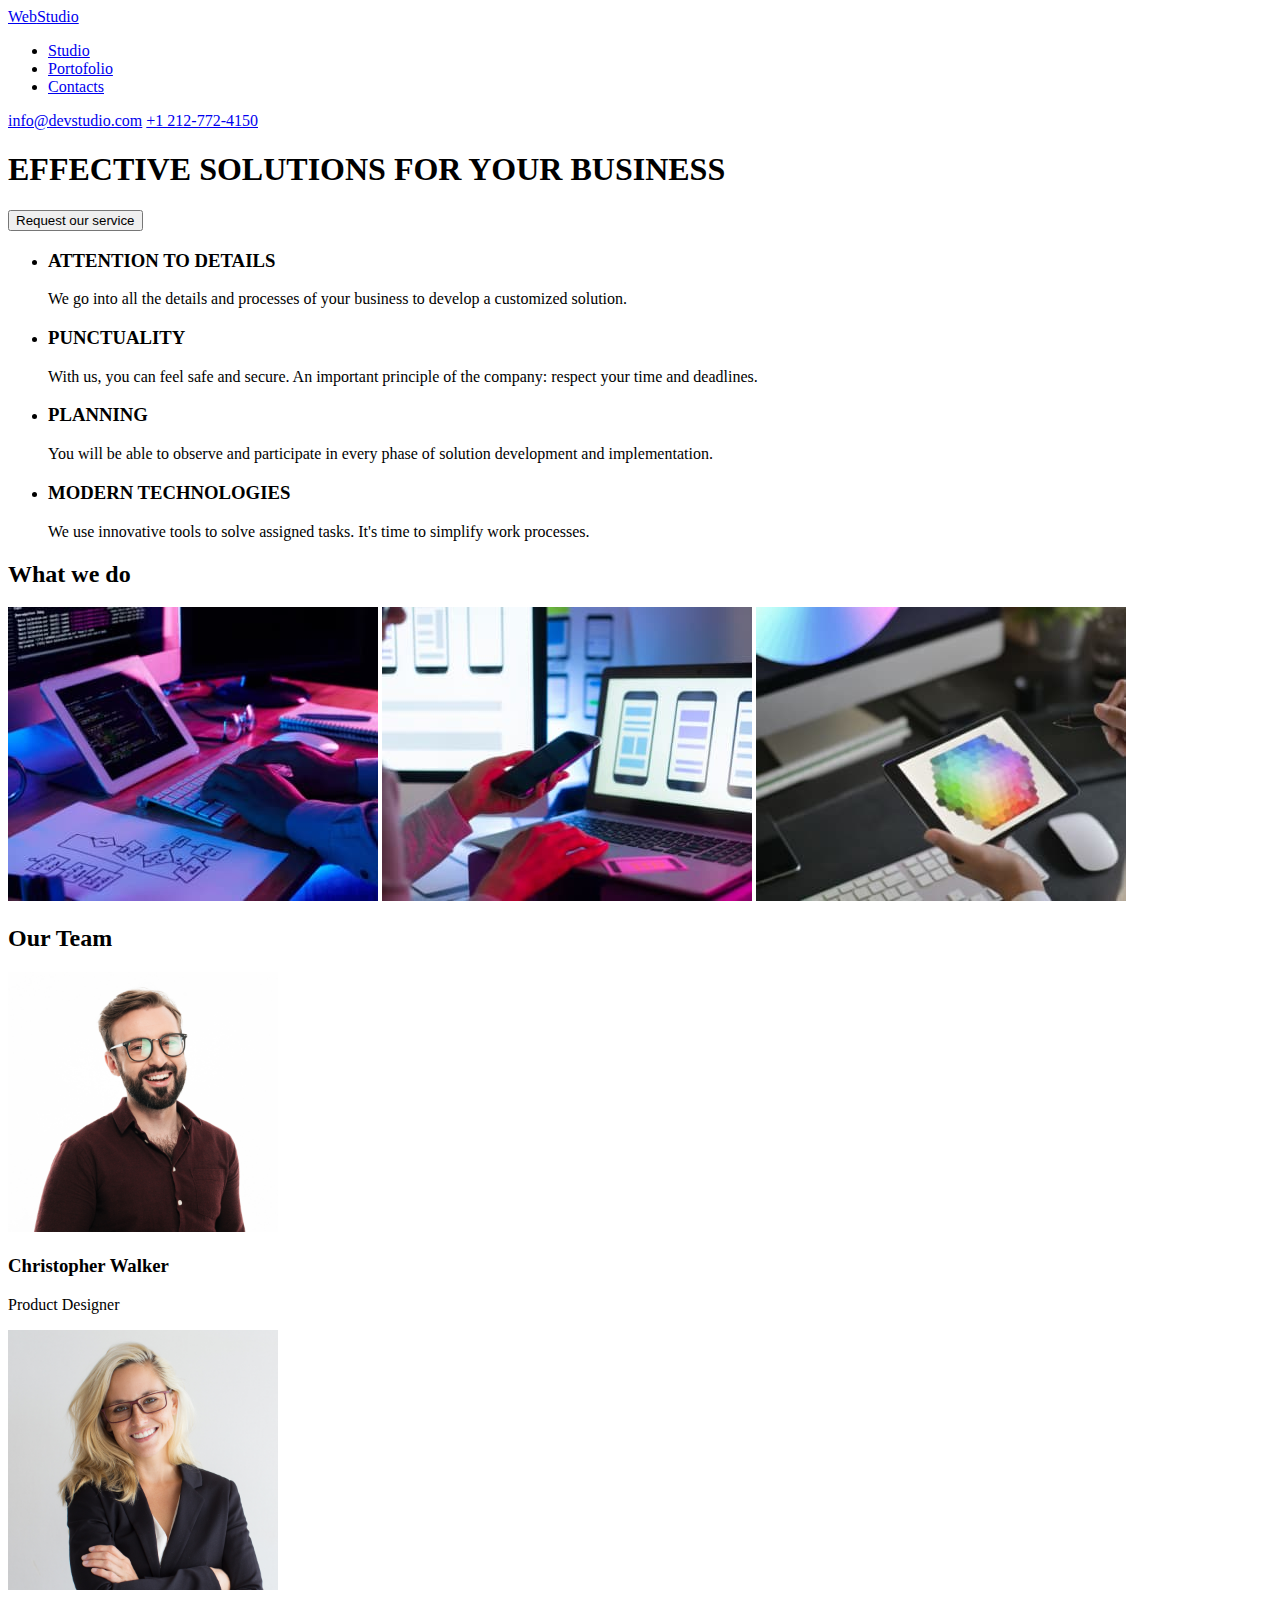
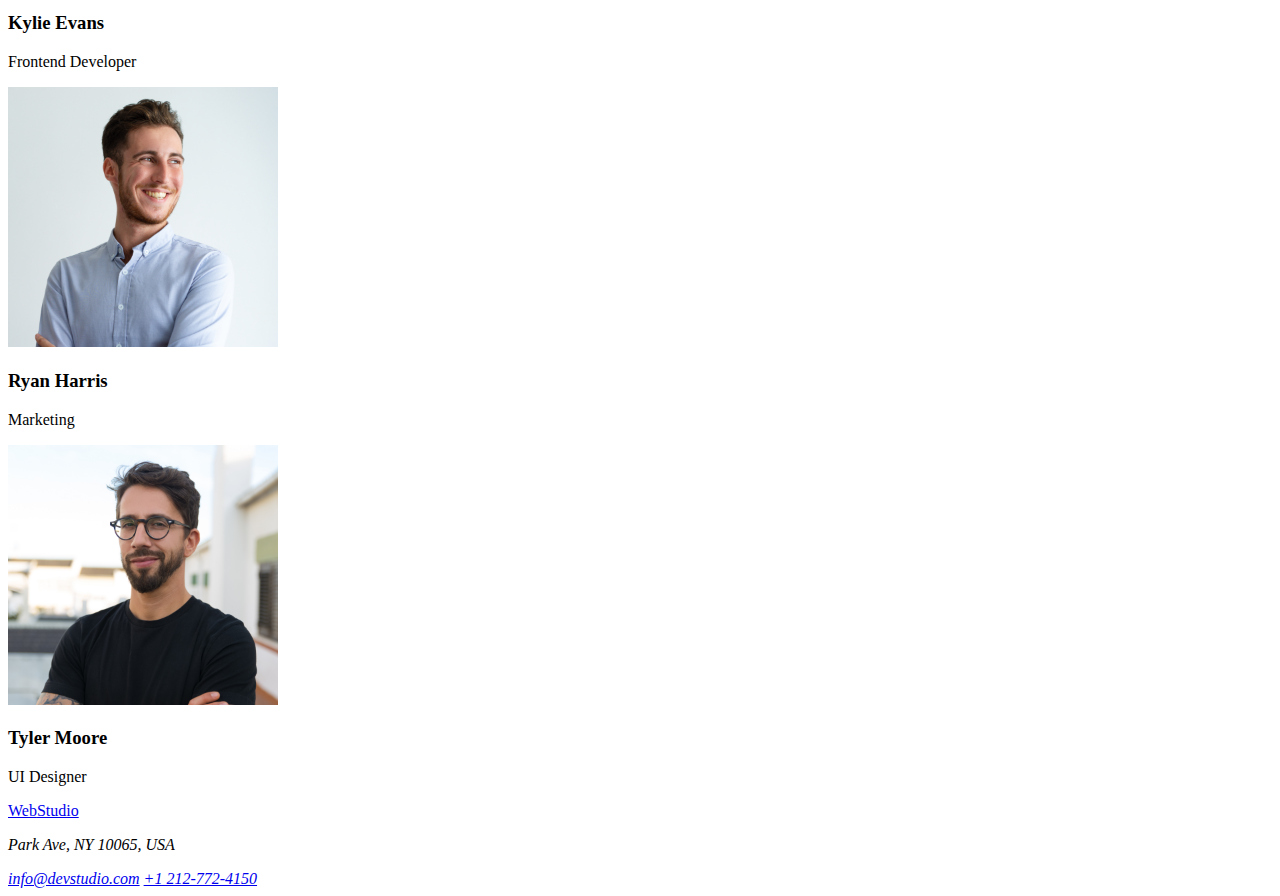
==== index.html @ 79879fb2 "homework1" ====
<!DOCTYPE html>
<html lang="en">
  <head>
    <meta charset="UTF-8" />
    <meta http-equiv="X-UA-Compatible" content="IE=edge" />
    <meta name="viewport" content="width=device-width, initial-scale=1.0" />
    <title>WebStudio</title>
  </head>

  <body>
    <header>
      <a href="index.html"><span>Web</span><span>Studio</span></a>
      <nav>
        <ul>
          <li><a href="studio.html">Studio</a></li>
          <li><a href="portofolio.html">Portofolio</a></li>
          <li><a href="pontacts.html">Contacts</a></li>
        </ul>
      </nav>
      <a href="mailto:info@devstudio.com">info@devstudio.com</a>
      <a href="tel:+12127724150">+1 212-772-4150</a>
    </header>

    <main>
      <section>
        <h1>EFFECTIVE SOLUTIONS FOR YOUR BUSINESS</h1>
        <button>Request our service</button>
      </section>

      <section>
        <ul>
          <li>
            <h3>ATTENTION TO DETAILS</h3>
            <p>
              We go into all the details and processes of your business to
              develop a customized solution.
            </p>
          </li>
          <li>
            <h3>PUNCTUALITY</h3>
            <p>
              With us, you can feel safe and secure. An important principle of
              the company: respect your time and deadlines.
            </p>
          </li>
          <li>
            <h3>PLANNING</h3>
            <p>
              You will be able to observe and participate in every phase of
              solution development and implementation.
            </p>
          </li>
          <li>
            <h3>MODERN TECHNOLOGIES</h3>
            <p>
              We use innovative tools to solve assigned tasks. It's time to
              simplify work processes.
            </p>
          </li>
        </ul>
      </section>

      <section>
        <h2>What we do</h2>
        <img
          src="./images/box_1.jpg"
          alt="typing on keyboard while being in the office"
          width="370"
          height="294"
        />
        <img
          src="./images/box_2.jpg"
          alt="checking the phone while in front of the laptop"
          width="370"
          height="294"
        />
        <img
          src="./images/box_3.jpg"
          alt="graphic a RGB hexagon using a graphic tablet"
          width="370"
          height="294"
        />
      </section>

      <section>
        <h2>Our Team</h2>
        <div>
          <img
            src="./images/christopher_walker.png"
            alt="portrait of christopher walker"
            width="270"
            height="260"
          />
          <h3>Christopher Walker</h3>
          <p>Product Designer</p>
        </div>
        <div>
          <img
            src="./images/kylie_evans.png"
            alt="portrait of kylie evans"
            width="270"
            height="260"
          />
          <h3>Kylie Evans</h3>
          <p>Frontend Developer</p>
        </div>
        <div>
          <img
            src="./images/ryan_harris.png"
            alt="portrait of ryan harris"
            width="270"
            height="260"
          />
          <h3>Ryan Harris</h3>
          <p>Marketing</p>
        </div>
        <div>
          <img
            src="./images/tyler_moore.png"
            alt="portrait of tyler moore"
            width="270"
            height="260"
          />
          <h3>Tyler Moore</h3>
          <p>UI Designer</p>
        </div>
      </section>
    </main>
    <footer>
      <a href="index.html"><span>Web</span><span>Studio</span></a>
      <address>
        <p>Park Ave, NY 10065, USA</p>
        <a href="mailto:info@devstudio.com">info@devstudio.com</a>
        <a href="tel:+12127724150">+1 212-772-4150</a>
      </address>
    </footer>
  </body>
</html>
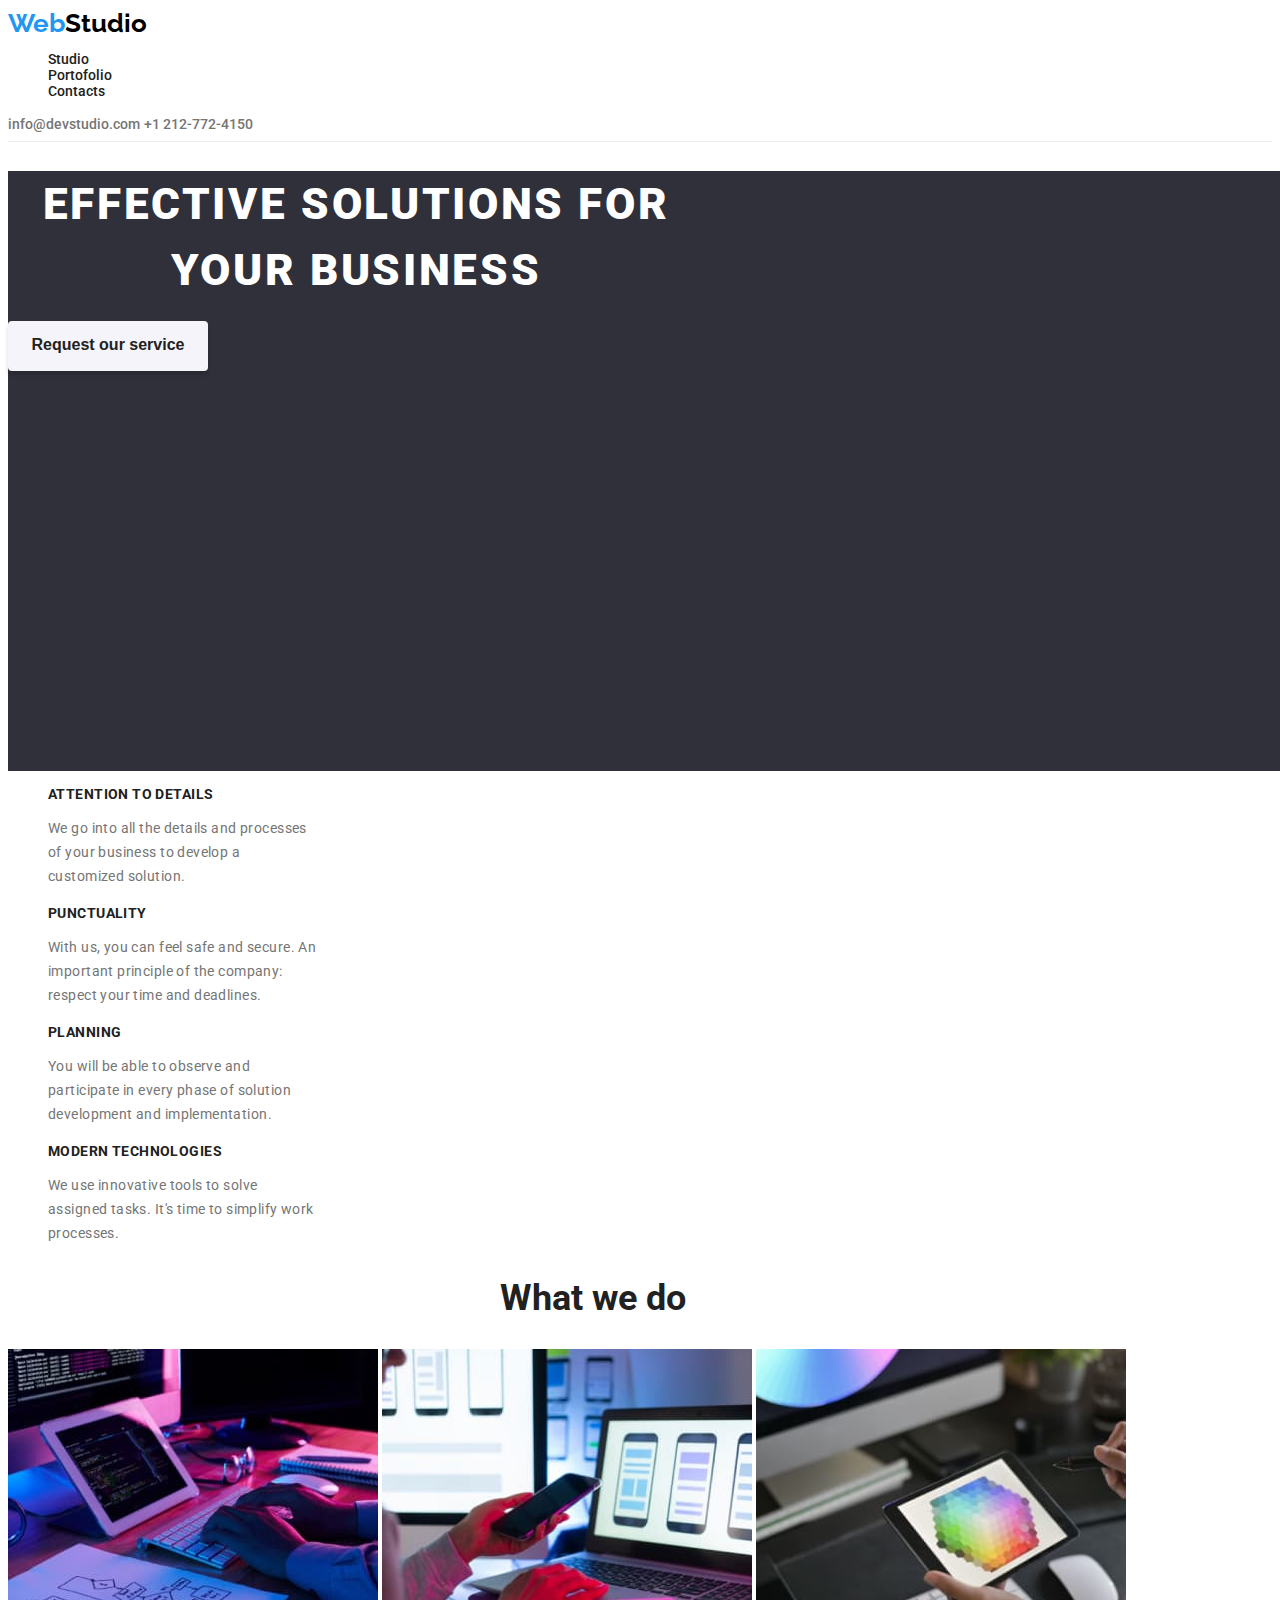
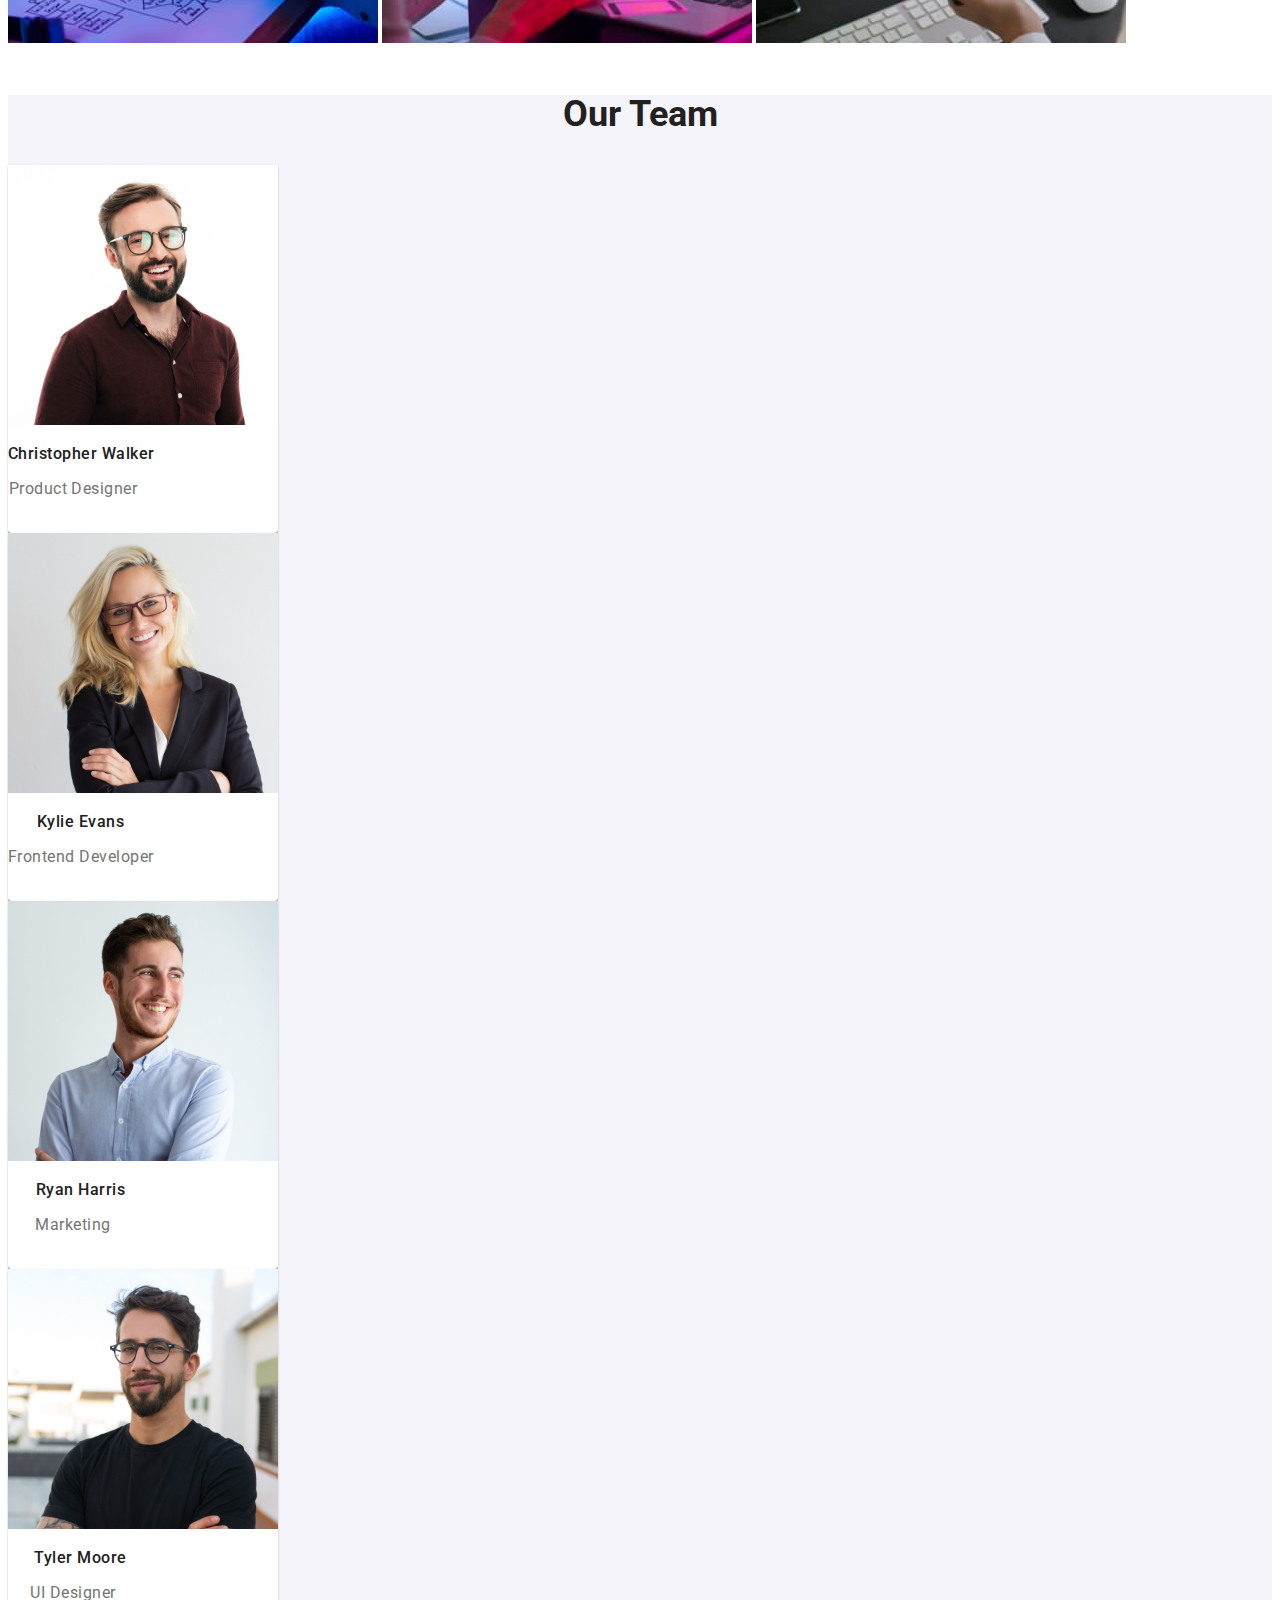
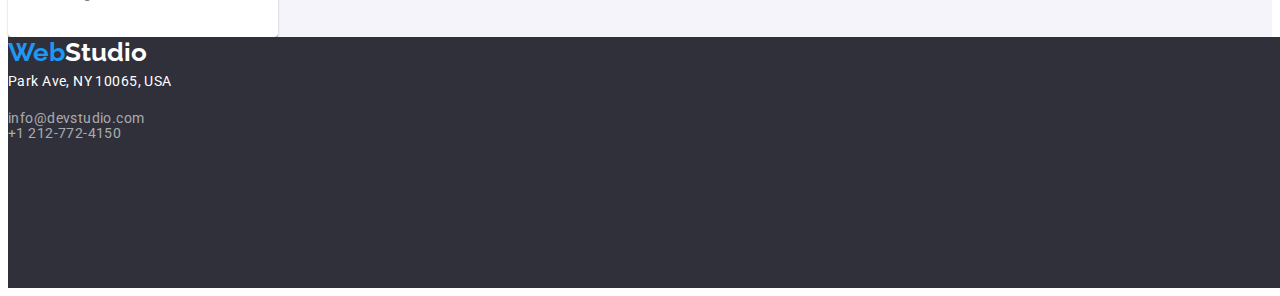
==== commit 6f27ce43: "css styles" ====
--- a/index.html
+++ b/index.html
@@ -5,54 +5,75 @@
     <meta http-equiv="X-UA-Compatible" content="IE=edge" />
     <meta name="viewport" content="width=device-width, initial-scale=1.0" />
     <title>WebStudio</title>
+    <link rel="stylesheet" href="" />
+    <link rel="stylesheet" href="./css/styles.css" />
+    <link rel="preconnect" href="https://fonts.googleapis.com" />
+    <link rel="preconnect" href="https://fonts.gstatic.com" crossorigin />
+    <link
+      href="https://fonts.googleapis.com/css2?family=Montserrat:wght@400;700&family=Poppins:ital,wght@0,100;0,200;0,300;0,400;0,500;0,600;0,700;0,800;0,900;1,100;1,200;1,300;1,400;1,500;1,600;1,700;1,800;1,900&family=Raleway:wght@700&family=Rubik:wght@900&display=swap"
+      rel="stylesheet"
+    />
+    <link rel="preconnect" href="https://fonts.googleapis.com" />
+    <link rel="preconnect" href="https://fonts.gstatic.com" crossorigin />
+    <link
+      href="https://fonts.googleapis.com/css2?family=Montserrat:wght@400;700&family=Poppins:ital,wght@0,100;0,200;0,300;0,400;0,500;0,600;0,700;0,800;0,900;1,100;1,200;1,300;1,400;1,500;1,600;1,700;1,800;1,900&family=Raleway:wght@700&family=Roboto:wght@400;500;700;900&family=Rubik:wght@900&display=swap"
+      rel="stylesheet"
+    />
   </head>
 
   <body>
-    <header>
-      <a href="index.html"><span>Web</span><span>Studio</span></a>
-      <nav>
-        <ul>
-          <li><a href="studio.html">Studio</a></li>
-          <li><a href="portofolio.html">Portofolio</a></li>
-          <li><a href="pontacts.html">Contacts</a></li>
+    <header class="nav-section">
+      <a href="index.html" class="logo"
+        >Web<span class="secondary-word-header">Studio</span></a
+      >
+      <nav class="navigation-bar">
+        <ul class="link">
+          <li><a class="link" href="index.html">Studio</a></li>
+          <li>
+            <a class="link" href="portofolio.html">Portofolio</a>
+          </li>
+          <li><a class="link" href="contacts.html">Contacts</a></li>
         </ul>
       </nav>
-      <a href="mailto:info@devstudio.com">info@devstudio.com</a>
-      <a href="tel:+12127724150">+1 212-772-4150</a>
+      <a href="mailto:info@devstudio.com" class="link contact"
+        >info@devstudio.com</a
+      >
+      <a href="tel:+12127724150" class="link contact">+1 212-772-4150</a>
+      <hr class="horizontal-line" />
     </header>
 
     <main>
-      <section>
-        <h1>EFFECTIVE SOLUTIONS FOR YOUR BUSINESS</h1>
-        <button>Request our service</button>
+      <section class="hero-page">
+        <h1 class="main-title">EFFECTIVE SOLUTIONS FOR YOUR BUSINESS</h1>
+        <button class="btn-service">Request our service</button>
       </section>
 
-      <section>
+      <section class="secondary-section">
         <ul>
-          <li>
-            <h3>ATTENTION TO DETAILS</h3>
-            <p>
+          <li class="mission-card">
+            <h3 class="mission-title">ATTENTION TO DETAILS</h3>
+            <p class="mission">
               We go into all the details and processes of your business to
               develop a customized solution.
             </p>
           </li>
-          <li>
-            <h3>PUNCTUALITY</h3>
-            <p>
+          <li class="mission-card">
+            <h3 class="mission-title">PUNCTUALITY</h3>
+            <p class="mission">
               With us, you can feel safe and secure. An important principle of
               the company: respect your time and deadlines.
             </p>
           </li>
-          <li>
-            <h3>PLANNING</h3>
-            <p>
+          <li class="mission-card">
+            <h3 class="mission-title">PLANNING</h3>
+            <p class="mission">
               You will be able to observe and participate in every phase of
               solution development and implementation.
             </p>
           </li>
-          <li>
-            <h3>MODERN TECHNOLOGIES</h3>
-            <p>
+          <li class="mission-card">
+            <h3 class="mission-title">MODERN TECHNOLOGIES</h3>
+            <p class="mission">
               We use innovative tools to solve assigned tasks. It's time to
               simplify work processes.
             </p>
@@ -60,8 +81,8 @@
         </ul>
       </section>
 
-      <section>
-        <h2>What we do</h2>
+      <section class="what-we-do">
+        <h2 class="secondary-title">What we do</h2>
         <img
           src="./images/box_1.jpg"
           alt="typing on keyboard while being in the office"
@@ -82,56 +103,61 @@
         />
       </section>
 
-      <section>
-        <h2>Our Team</h2>
-        <div>
+      <section class="team">
+        <h2 class="secondary-title">Our Team</h2>
+        <div class="card">
           <img
             src="./images/christopher_walker.png"
             alt="portrait of christopher walker"
             width="270"
             height="260"
           />
-          <h3>Christopher Walker</h3>
-          <p>Product Designer</p>
+          <h3 class="member-name">Christopher Walker</h3>
+          <p class="job-title">Product Designer</p>
         </div>
-        <div>
+        <div class="card">
           <img
             src="./images/kylie_evans.png"
             alt="portrait of kylie evans"
             width="270"
             height="260"
           />
-          <h3>Kylie Evans</h3>
-          <p>Frontend Developer</p>
+          <h3 class="member-name">Kylie Evans</h3>
+          <p class="job-title">Frontend Developer</p>
         </div>
-        <div>
+        <div class="card">
           <img
             src="./images/ryan_harris.png"
             alt="portrait of ryan harris"
             width="270"
             height="260"
           />
-          <h3>Ryan Harris</h3>
-          <p>Marketing</p>
+          <h3 class="member-name">Ryan Harris</h3>
+          <p class="job-title">Marketing</p>
         </div>
-        <div>
+        <div class="card">
           <img
             src="./images/tyler_moore.png"
             alt="portrait of tyler moore"
             width="270"
             height="260"
           />
-          <h3>Tyler Moore</h3>
-          <p>UI Designer</p>
+          <h3 class="member-name">Tyler Moore</h3>
+          <p class="job-title">UI Designer</p>
         </div>
       </section>
     </main>
-    <footer>
-      <a href="index.html"><span>Web</span><span>Studio</span></a>
+    <footer class="contact-details">
+      <a class="logo" href="index.html"
+        ><span class="primary-word">Web</span
+        ><span class="secondary-word-footer">Studio</span></a
+      >
       <address>
-        <p>Park Ave, NY 10065, USA</p>
-        <a href="mailto:info@devstudio.com">info@devstudio.com</a>
-        <a href="tel:+12127724150">+1 212-772-4150</a>
+        <p class="business-address">Park Ave, NY 10065, USA</p>
+        <a href="mailto:info@devstudio.com" class="footer-links"
+          >info@devstudio.com</a
+        >
+        <a href="tel:+12127724150" class="footer-links">+1 212-772-4150</a>
       </address>
     </footer>
   </body>
--- a/css/styles.css
+++ b/css/styles.css
@@ -0,0 +1,274 @@
+body {
+  color: var(--main-text-color);
+  font-family: "Roboto", sans-serif;
+  background-color: #ffffff;
+}
+:root {
+  --focus-color: #2196f3;
+  --btn-noactive: #f5f4fa;
+  --btn-cursor: pointer;
+  --secondary-titles-color: #212121;
+  --main-text-color: #757575;
+}
+/*/ MAIN CSS (HEADER AND FOOTER)/*/
+/*/ Header section /*/
+/*/ Logo/*/
+
+.logo {
+  font-family: "Raleway";
+  font-style: normal;
+  font-weight: 700;
+  font-size: 26px;
+  text-decoration: none;
+  color: var(--focus-color);
+  width: 145px;
+  height: 31px;
+}
+.logo .secondary-word-header {
+  color: #000000;
+}
+.secondary-word-footer {
+  color: #ffffff;
+}
+
+/*/ Navigation bar /*/
+
+.link,
+.link:visited {
+  color: var(--secondary-titles-color);
+  list-style-type: none;
+  text-decoration: none;
+  font-style: normal;
+  font-weight: 500;
+  font-size: 14px;
+  line-height: 1.14;
+}
+
+.link:focus,
+.link:hover {
+  color: var(--focus-color);
+  cursor: var(--btn-cursor);
+}
+.contact {
+  color: var(--main-text-color);
+}
+
+/*/ Lines /*/
+.horizontal-line {
+  height: 1px;
+  background-color: #ececec;
+  border: none;
+}
+
+/*/ footer /*/
+.contact-details {
+  background-color: #2f303a;
+  width: 1600px;
+  height: 251px;
+}
+
+.contact-details .business-address {
+  color: #ffffff;
+  font-style: normal;
+  font-weight: 400;
+  font-size: 14px;
+  line-height: 1.1px;
+  letter-spacing: 0.03em;
+  width: 207px;
+  height: 16px;
+}
+.footer-links {
+  font-style: normal;
+  font-weight: 400;
+  font-size: 14px;
+  line-height: 1.1;
+  letter-spacing: 0.03em;
+  color: #ffffff99;
+  display: block;
+  text-decoration: none;
+}
+
+/*/CSS FOR MAIN CONTENT/*/
+
+/*/ hero page /*/
+.hero-page {
+  background-color: #2f303a;
+  width: 1600px;
+  height: 600px;
+}
+.main-title {
+  color: #ffffff;
+  font-style: normal;
+  font-weight: 900;
+  font-size: 44px;
+  line-height: 1.5;
+  text-transform: uppercase;
+  text-align: center;
+  letter-spacing: 0.06em;
+  width: 696px;
+  height: 120px;
+}
+
+.btn-service,
+.btn-service:visited {
+  background-color: var(--btn-noactive);
+  color: #212121;
+  font-style: normal;
+  font-weight: 700;
+  font-size: 16px;
+  line-height: 1.8;
+  border: none;
+  width: 200px;
+  height: 50px;
+  box-shadow: 0px 4px 4px rgba(0, 0, 0, 0.15);
+  border-radius: 4px;
+  text-align: center;
+}
+
+.btn-service:focus,
+.btn-service:hover {
+  cursor: var(--btn-cursor);
+  box-shadow: 0px 4px 4px rgba(0, 0, 0, 0.15);
+  border-radius: 4px;
+  background-color: var(--focus-color);
+  color: #ffffff;
+}
+
+/*/ about /*/
+
+.mission-card {
+  list-style-type: none;
+}
+.mission-title {
+  color: var(--secondary-titles-color);
+  font-style: normal;
+  font-weight: 700;
+  font-size: 14px;
+  line-height: 1.1;
+  letter-spacing: 0.03em;
+  text-transform: uppercase;
+  width: 270px;
+  height: 16px;
+}
+
+.secondary-section .mission {
+  font-style: normal;
+  font-weight: 400;
+  font-size: 14px;
+  line-height: 1.7;
+  letter-spacing: 0.03em;
+  width: 270px;
+  height: 75px;
+}
+
+/*/ what we do section /*/
+.what-we-do {
+  width: 1170px;
+  height: 386px;
+}
+
+.secondary-title {
+  color: var(--secondary-titles-color);
+  font-style: normal;
+  font-weight: 700;
+  font-size: 36px;
+  line-height: 1.1;
+  text-align: center;
+}
+
+/*/ Our team section /*/
+/*/ TODO add class="team" width and high so the title will align to center -> after in line cards arrangement /*/
+.team {
+  background-color: var(--btn-noactive);
+}
+.card {
+  background-color: #ffffff;
+  box-shadow: 0px 1px 3px rgba(0, 0, 0, 0.12), 0px 1px 1px rgba(0, 0, 0, 0.14),
+    0px 2px 1px rgba(0, 0, 0, 0.2);
+  border-radius: 0px 0px 4px 4px;
+  width: 270px;
+  height: 368px;
+}
+
+.member-name {
+  color: var(--secondary-titles-color);
+  font-style: normal;
+  font-weight: 500;
+  font-size: 16px;
+  line-height: 1.1;
+  text-align: center;
+  letter-spacing: 0.03em;
+  width: 145px;
+  height: 19px;
+  white-space: nowrap;
+}
+
+.card .job-title {
+  font-style: normal;
+  font-weight: 400;
+  font-size: 16px;
+  line-height: 1.1;
+  text-align: center;
+  letter-spacing: 0.03em;
+  width: 130px;
+  height: 19px;
+  white-space: nowrap;
+}
+
+/*/ Filters /*/
+.filter-list {
+  list-style-type: none;
+}
+.filter,
+.filter:visited {
+  background-color: var(--btn-noactive);
+  border: none;
+  color: #212121;
+  font-style: normal;
+  font-weight: 500;
+  font-size: 16px;
+  line-height: 26px;
+  text-align: center;
+  letter-spacing: 0.03em;
+  font-family: "Roboto";
+  border-radius: 4px;
+}
+
+.filter:focus,
+.filter:hover {
+  background-color: var(--focus-color);
+  color: #ffffff;
+  box-shadow: 0px 3px 1px rgba(0, 0, 0, 0.1), 0px 1px 2px rgba(0, 0, 0, 0.08),
+    0px 2px 2px rgba(0, 0, 0, 0.12);
+  border-radius: 4px;
+  cursor: pointer;
+}
+
+.products {
+  box-sizing: border-box;
+  background-color: #ffffff;
+  border: 1px solid #eeeeee;
+  width: 370px;
+  height: 404px;
+}
+
+.product-title {
+  color: var(--secondary-titles-color);
+  font-family: "Roboto";
+  font-style: normal;
+  font-weight: 700;
+  font-size: 18px;
+  line-height: 2;
+  letter-spacing: 0.06em;
+  white-space: nowrap;
+}
+.product-category {
+  color: var(--main-text-color);
+  font-family: "Roboto";
+  font-style: normal;
+  font-weight: 400;
+  font-size: 16px;
+  line-height: 1.8;
+  letter-spacing: 0.03em;
+  white-space: nowrap;
+}
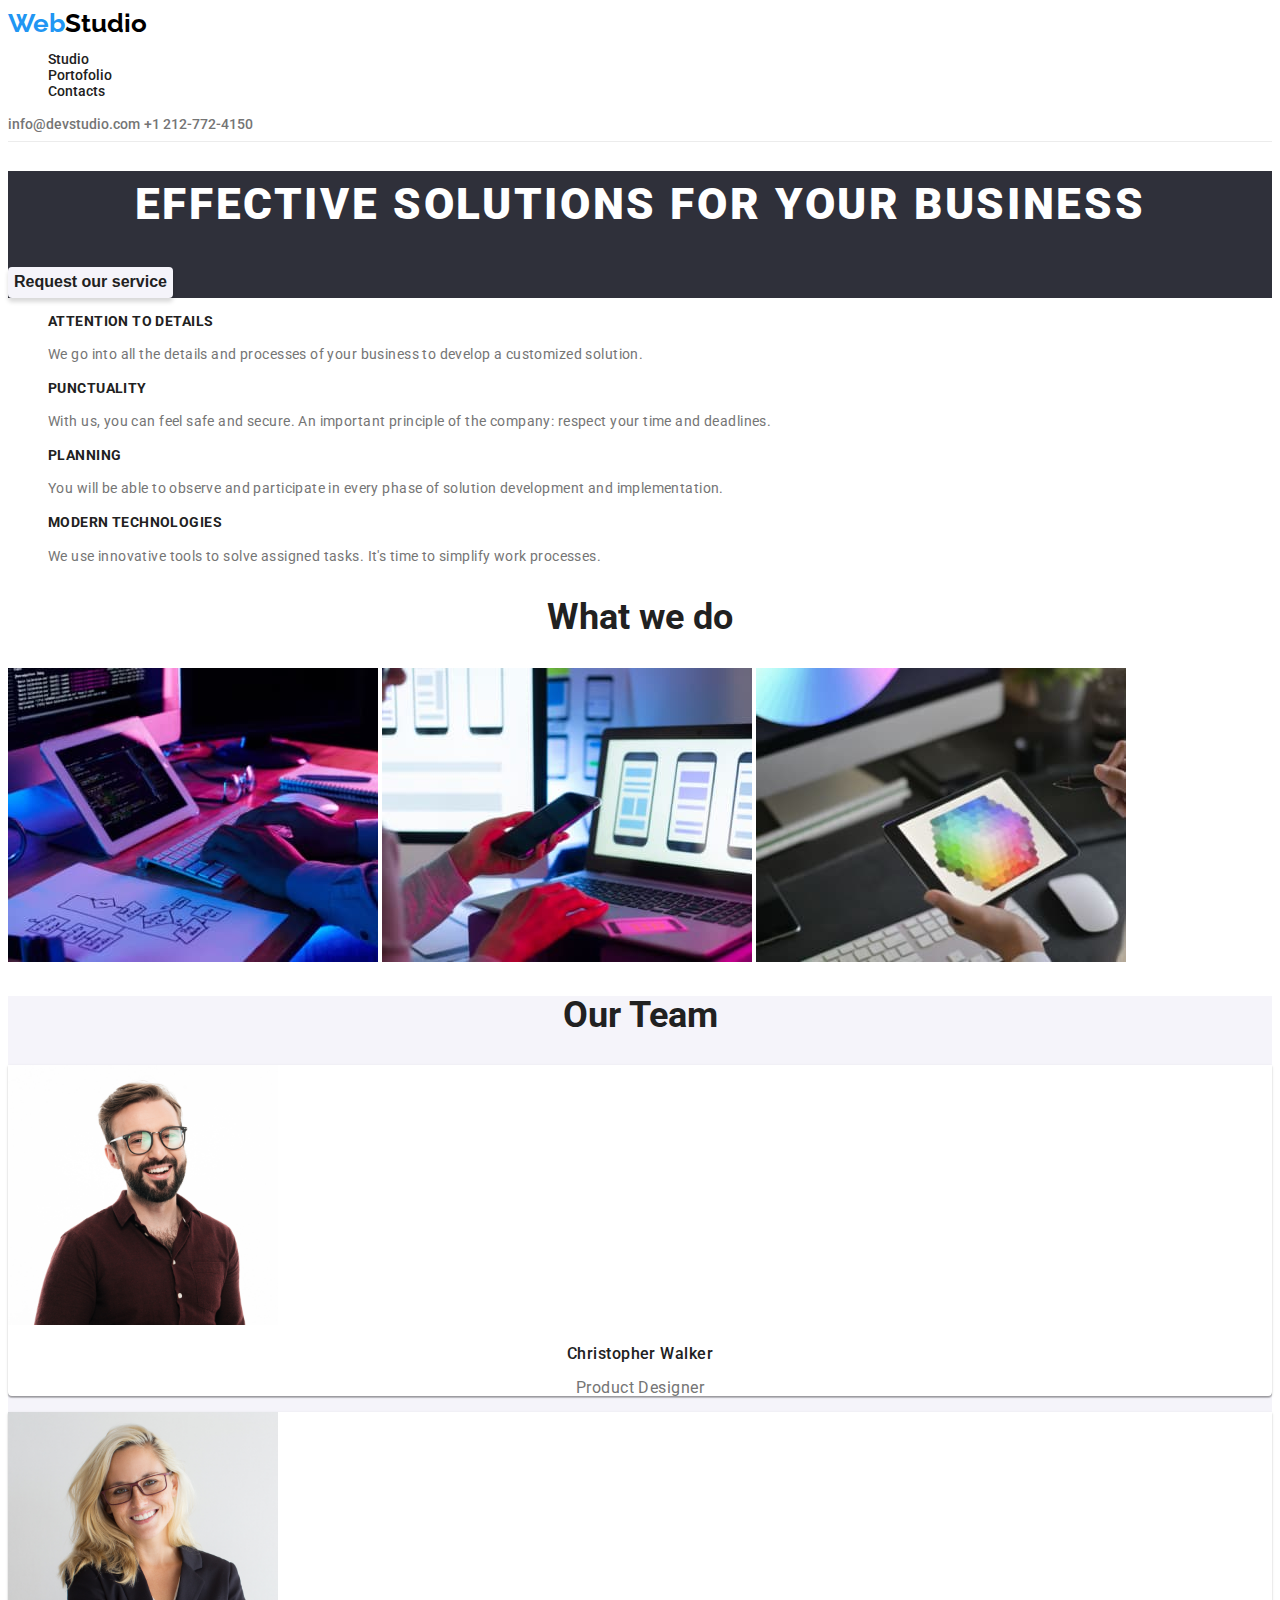
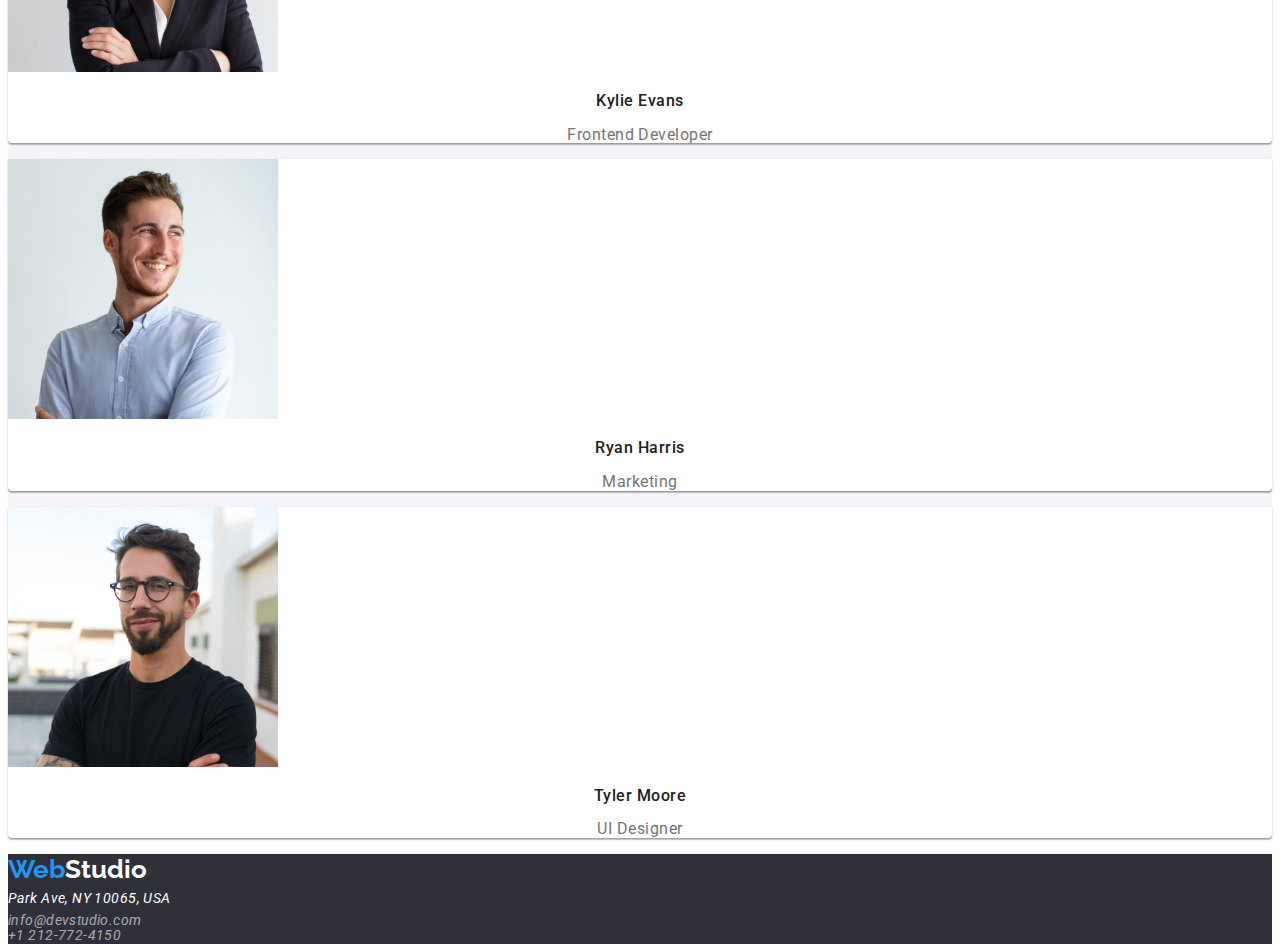
==== commit fdaa8185: "css styling" ====
--- a/index.html
+++ b/index.html
@@ -22,7 +22,7 @@
   </head>
 
   <body>
-    <header class="nav-section">
+    <header>
       <a href="index.html" class="logo"
         >Web<span class="secondary-word-header">Studio</span></a
       >
@@ -81,7 +81,7 @@
         </ul>
       </section>
 
-      <section class="what-we-do">
+      <section>
         <h2 class="secondary-title">What we do</h2>
         <img
           src="./images/box_1.jpg"
--- a/css/styles.css
+++ b/css/styles.css
@@ -1,14 +1,16 @@
 body {
   color: var(--main-text-color);
   font-family: "Roboto", sans-serif;
-  background-color: #ffffff;
+  background-color: var(--white-color);
 }
 :root {
   --focus-color: #2196f3;
   --btn-noactive: #f5f4fa;
-  --btn-cursor: pointer;
+  --white-color: #ffffff;
+  --dark-background-color: #2f303a;
   --secondary-titles-color: #212121;
   --main-text-color: #757575;
+  --btn-cursor: pointer;
 }
 /*/ MAIN CSS (HEADER AND FOOTER)/*/
 /*/ Header section /*/
@@ -16,19 +18,16 @@
 
 .logo {
   font-family: "Raleway";
-  font-style: normal;
   font-weight: 700;
   font-size: 26px;
   text-decoration: none;
   color: var(--focus-color);
-  width: 145px;
-  height: 31px;
 }
 .logo .secondary-word-header {
   color: #000000;
 }
 .secondary-word-footer {
-  color: #ffffff;
+  color: var(--white-color);
 }
 
 /*/ Navigation bar /*/
@@ -38,7 +37,6 @@
   color: var(--secondary-titles-color);
   list-style-type: none;
   text-decoration: none;
-  font-style: normal;
   font-weight: 500;
   font-size: 14px;
   line-height: 1.14;
@@ -62,24 +60,17 @@
 
 /*/ footer /*/
 .contact-details {
-  background-color: #2f303a;
-  width: 1600px;
-  height: 251px;
+  background-color: var(--dark-background-color);
 }
 
 .contact-details .business-address {
-  color: #ffffff;
-  font-style: normal;
-  font-weight: 400;
+  color: var(--white-color);
   font-size: 14px;
   line-height: 1.1px;
   letter-spacing: 0.03em;
-  width: 207px;
-  height: 16px;
-}
-.footer-links {
-  font-style: normal;
-  font-weight: 400;
+}
+.footer-links,
+.footer-links:visited {
   font-size: 14px;
   line-height: 1.1;
   letter-spacing: 0.03em;
@@ -87,39 +78,34 @@
   display: block;
   text-decoration: none;
 }
-
+.footer-links:focus,
+.footer-links:hover {
+  color: var(--focus-color);
+}
 /*/CSS FOR MAIN CONTENT/*/
 
 /*/ hero page /*/
 .hero-page {
-  background-color: #2f303a;
-  width: 1600px;
-  height: 600px;
+  background-color: var(--dark-background-color);
 }
 .main-title {
-  color: #ffffff;
-  font-style: normal;
+  color: var(--white-color);
   font-weight: 900;
   font-size: 44px;
   line-height: 1.5;
   text-transform: uppercase;
   text-align: center;
   letter-spacing: 0.06em;
-  width: 696px;
-  height: 120px;
 }
 
 .btn-service,
 .btn-service:visited {
   background-color: var(--btn-noactive);
-  color: #212121;
-  font-style: normal;
+  color: var(--secondary-titles-color);
   font-weight: 700;
   font-size: 16px;
   line-height: 1.8;
   border: none;
-  width: 200px;
-  height: 50px;
   box-shadow: 0px 4px 4px rgba(0, 0, 0, 0.15);
   border-radius: 4px;
   text-align: center;
@@ -131,7 +117,7 @@
   box-shadow: 0px 4px 4px rgba(0, 0, 0, 0.15);
   border-radius: 4px;
   background-color: var(--focus-color);
-  color: #ffffff;
+  color: var(--white-color);
 }
 
 /*/ about /*/
@@ -141,35 +127,23 @@
 }
 .mission-title {
   color: var(--secondary-titles-color);
-  font-style: normal;
   font-weight: 700;
   font-size: 14px;
   line-height: 1.1;
   letter-spacing: 0.03em;
   text-transform: uppercase;
-  width: 270px;
-  height: 16px;
 }
 
 .secondary-section .mission {
-  font-style: normal;
-  font-weight: 400;
   font-size: 14px;
   line-height: 1.7;
   letter-spacing: 0.03em;
-  width: 270px;
-  height: 75px;
 }
 
 /*/ what we do section /*/
-.what-we-do {
-  width: 1170px;
-  height: 386px;
-}
 
 .secondary-title {
   color: var(--secondary-titles-color);
-  font-style: normal;
   font-weight: 700;
   font-size: 36px;
   line-height: 1.1;
@@ -182,36 +156,27 @@
   background-color: var(--btn-noactive);
 }
 .card {
-  background-color: #ffffff;
+  background-color: var(--white-color);
   box-shadow: 0px 1px 3px rgba(0, 0, 0, 0.12), 0px 1px 1px rgba(0, 0, 0, 0.14),
     0px 2px 1px rgba(0, 0, 0, 0.2);
   border-radius: 0px 0px 4px 4px;
-  width: 270px;
-  height: 368px;
 }
 
 .member-name {
   color: var(--secondary-titles-color);
-  font-style: normal;
   font-weight: 500;
   font-size: 16px;
   line-height: 1.1;
   text-align: center;
   letter-spacing: 0.03em;
-  width: 145px;
-  height: 19px;
   white-space: nowrap;
 }
 
 .card .job-title {
-  font-style: normal;
-  font-weight: 400;
-  font-size: 16px;
-  line-height: 1.1;
-  text-align: center;
-  letter-spacing: 0.03em;
-  width: 130px;
-  height: 19px;
+  font-size: 16px;
+  line-height: 1.1;
+  text-align: center;
+  letter-spacing: 0.03em;
   white-space: nowrap;
 }
 
@@ -223,21 +188,19 @@
 .filter:visited {
   background-color: var(--btn-noactive);
   border: none;
-  color: #212121;
-  font-style: normal;
+  color: var(--secondary-titles-color);
   font-weight: 500;
   font-size: 16px;
   line-height: 26px;
   text-align: center;
   letter-spacing: 0.03em;
-  font-family: "Roboto";
   border-radius: 4px;
 }
 
 .filter:focus,
 .filter:hover {
   background-color: var(--focus-color);
-  color: #ffffff;
+  color: var(--white-color);
   box-shadow: 0px 3px 1px rgba(0, 0, 0, 0.1), 0px 1px 2px rgba(0, 0, 0, 0.08),
     0px 2px 2px rgba(0, 0, 0, 0.12);
   border-radius: 4px;
@@ -246,16 +209,12 @@
 
 .products {
   box-sizing: border-box;
-  background-color: #ffffff;
+  background-color: var(white);
   border: 1px solid #eeeeee;
-  width: 370px;
-  height: 404px;
 }
 
 .product-title {
   color: var(--secondary-titles-color);
-  font-family: "Roboto";
-  font-style: normal;
   font-weight: 700;
   font-size: 18px;
   line-height: 2;
@@ -264,9 +223,6 @@
 }
 .product-category {
   color: var(--main-text-color);
-  font-family: "Roboto";
-  font-style: normal;
-  font-weight: 400;
   font-size: 16px;
   line-height: 1.8;
   letter-spacing: 0.03em;
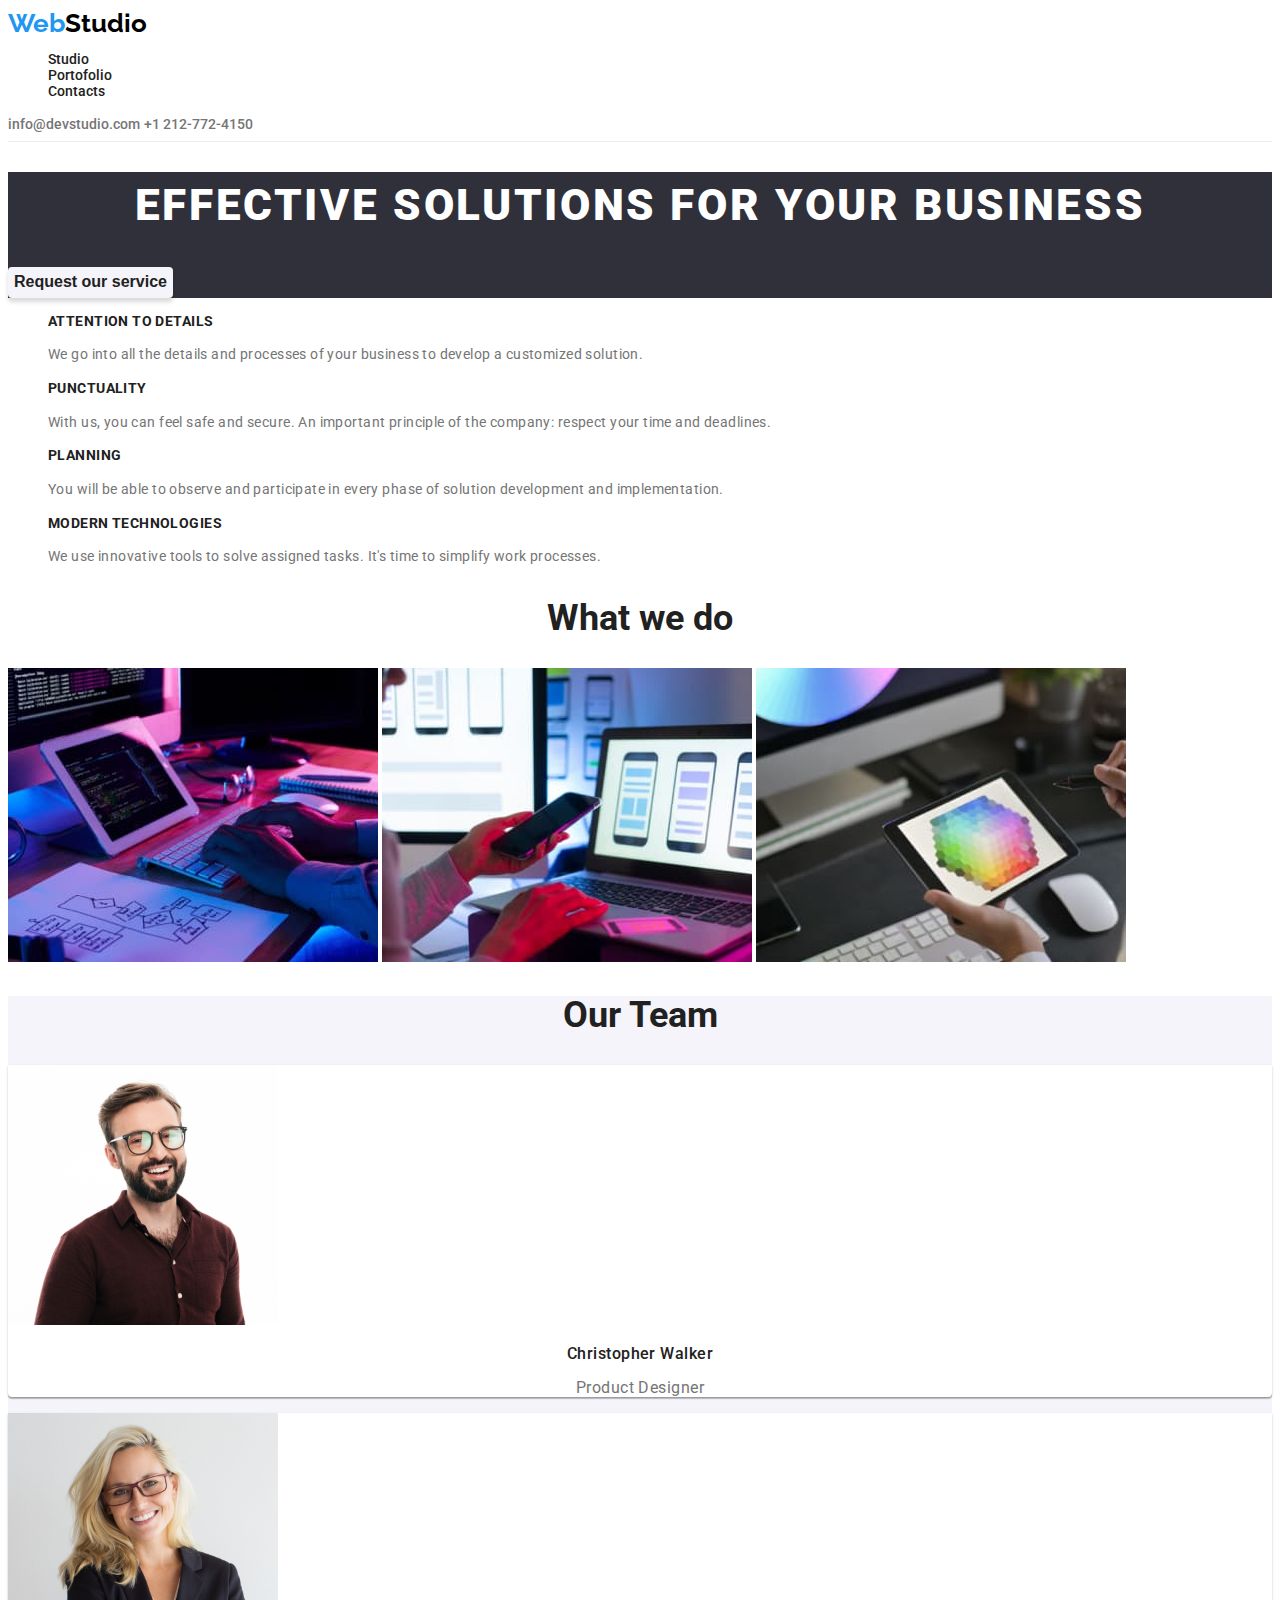
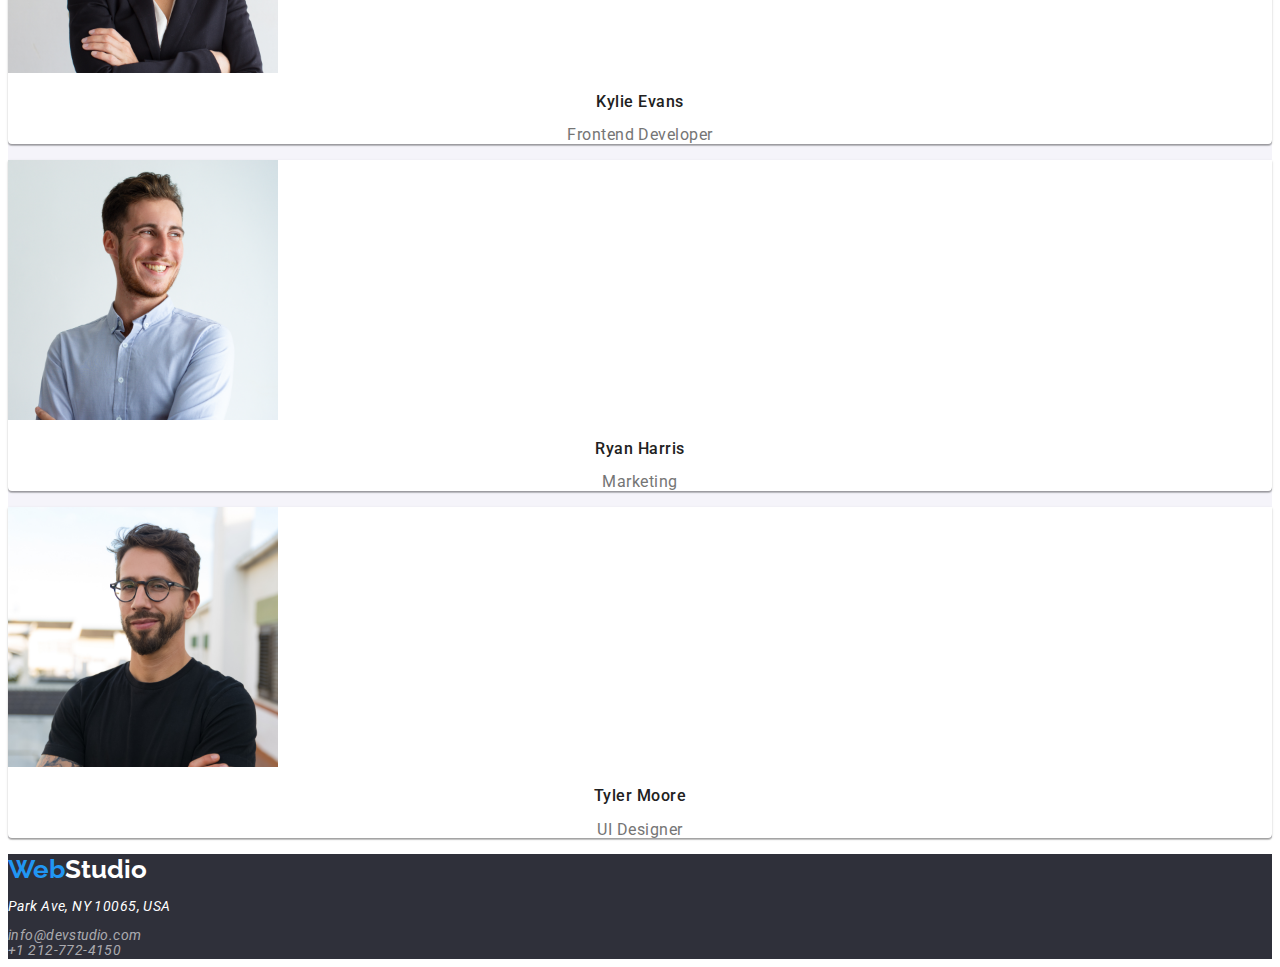
==== commit f7d9b14d: "css fonts" ====
--- a/index.html
+++ b/index.html
@@ -5,20 +5,7 @@
     <meta http-equiv="X-UA-Compatible" content="IE=edge" />
     <meta name="viewport" content="width=device-width, initial-scale=1.0" />
     <title>WebStudio</title>
-    <link rel="stylesheet" href="" />
     <link rel="stylesheet" href="./css/styles.css" />
-    <link rel="preconnect" href="https://fonts.googleapis.com" />
-    <link rel="preconnect" href="https://fonts.gstatic.com" crossorigin />
-    <link
-      href="https://fonts.googleapis.com/css2?family=Montserrat:wght@400;700&family=Poppins:ital,wght@0,100;0,200;0,300;0,400;0,500;0,600;0,700;0,800;0,900;1,100;1,200;1,300;1,400;1,500;1,600;1,700;1,800;1,900&family=Raleway:wght@700&family=Rubik:wght@900&display=swap"
-      rel="stylesheet"
-    />
-    <link rel="preconnect" href="https://fonts.googleapis.com" />
-    <link rel="preconnect" href="https://fonts.gstatic.com" crossorigin />
-    <link
-      href="https://fonts.googleapis.com/css2?family=Montserrat:wght@400;700&family=Poppins:ital,wght@0,100;0,200;0,300;0,400;0,500;0,600;0,700;0,800;0,900;1,100;1,200;1,300;1,400;1,500;1,600;1,700;1,800;1,900&family=Raleway:wght@700&family=Roboto:wght@400;500;700;900&family=Rubik:wght@900&display=swap"
-      rel="stylesheet"
-    />
   </head>
 
   <body>
--- a/css/styles.css
+++ b/css/styles.css
@@ -1,3 +1,5 @@
+@import url("https://fonts.googleapis.com/css2?family=Montserrat:wght@400;700&family=Poppins:ital,wght@0,100;0,200;0,300;0,400;0,500;0,600;0,700;0,800;0,900;1,100;1,200;1,300;1,400;1,500;1,600;1,700;1,800;1,900&family=Raleway:wght@700&family=Roboto:wght@400;500;700;900&family=Rubik:wght@900&display=swap");
+
 body {
   color: var(--main-text-color);
   font-family: "Roboto", sans-serif;
@@ -22,6 +24,7 @@
   font-size: 26px;
   text-decoration: none;
   color: var(--focus-color);
+  line-height: 1.17;
 }
 .logo .secondary-word-header {
   color: #000000;
@@ -66,7 +69,7 @@
 .contact-details .business-address {
   color: var(--white-color);
   font-size: 14px;
-  line-height: 1.1px;
+  line-height: 1.1;
   letter-spacing: 0.03em;
 }
 .footer-links,
@@ -191,7 +194,7 @@
   color: var(--secondary-titles-color);
   font-weight: 500;
   font-size: 16px;
-  line-height: 26px;
+  line-height: 1.6;
   text-align: center;
   letter-spacing: 0.03em;
   border-radius: 4px;
